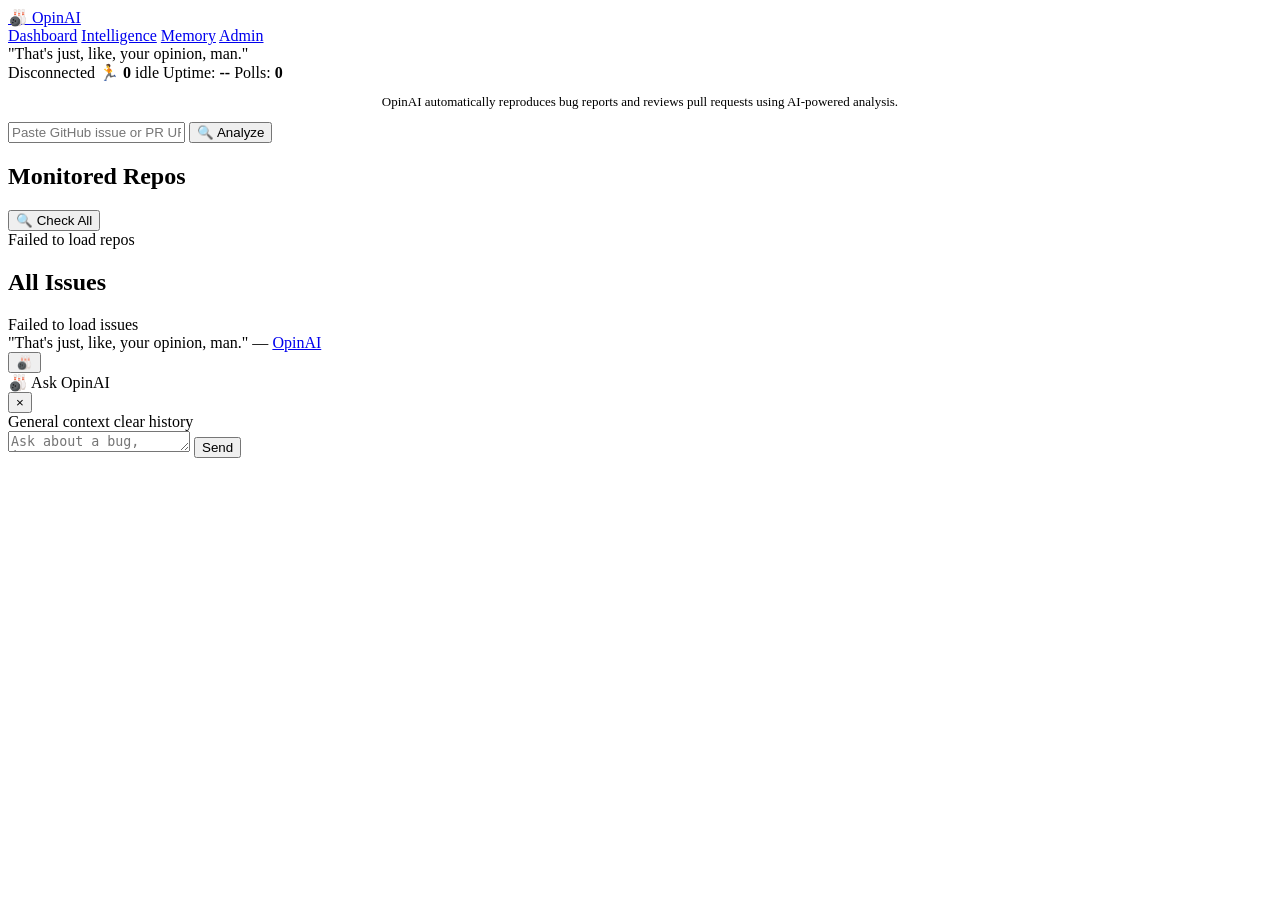
==== controller-go/internal/dashboard/static/index.html @ 2e47adea "feat: self-aware help chat — Ask OpinAI about itself - Floating chat button opens 'Ask OpinAI' mode " ====
<!DOCTYPE html>
<html lang="en">
<head>
  <meta charset="utf-8">
  <meta name="viewport" content="width=device-width, initial-scale=1">
  <title>OpinAI Dashboard</title>
  <link rel="stylesheet" href="/style.css">
</head>
<body>

<nav class="opinai-nav">
  <a href="/" class="nav-logo">&#x1F3B3; OpinAI</a>
  <div class="nav-links">
    <a href="/" class="nav-link active">Dashboard</a>
    <a href="/intelligence" class="nav-link">Intelligence</a>
    <a href="/memory" class="nav-link">Memory</a>
    <a href="/admin" class="nav-link">Admin</a>
  </div>
</nav>

<div class="refresh-bar" id="refreshBar"></div>

<!-- Toast notifications -->
<div id="toastContainer" class="toast-container"></div>

<header class="header">
  <div class="header-left">
    <div class="header-tagline">"That's just, like, your opinion, man."</div>
  </div>
  <div class="header-right">
    <span>
      <span class="status-dot green" id="statusDot"></span>
      <span id="clusterName">Connecting...</span>
    </span>
    <span id="runningIndicator" class="running-idle" onclick="filterRunning()">
      &#x1F3C3; <strong id="runningCount">0</strong> <span id="runningLabel">idle</span>
    </span>
    <span>Uptime: <strong id="uptime">--</strong></span>
    <span>Polls: <strong id="pollCount">0</strong></span>
  </div>
</header>

<main class="main">

  <!-- Hero -->
  <section class="section" style="text-align:center;padding:12px 0 4px;">
    <p style="color:var(--text-dim);font-size:13px;margin:0;">
      OpinAI automatically reproduces bug reports and reviews pull requests using AI-powered analysis.
    </p>
    <div id="heroStats" style="display:flex;justify-content:center;gap:24px;margin-top:8px;font-size:12px;color:var(--text-dim);"></div>
  </section>

  <!-- Reproduce input -->
  <section class="section">
    <div class="reproduce-bar">
      <input type="text" id="reproduceInput" class="reproduce-input"
             placeholder="Paste GitHub issue or PR URL...">
      <button class="btn btn-primary" onclick="reproduceFromUrl()">&#x1F50D; Analyze</button>
    </div>
  </section>

  <!-- Monitored Repos -->
  <section class="section">
    <div class="section-header">
      <h2 class="section-title">Monitored Repos</h2>
      <button class="btn btn-primary" onclick="checkNow()">&#x1F50D; Check All</button>
    </div>
    <div class="cards" id="repoCards">
      <div class="empty">Loading repos...</div>
    </div>
  </section>

  <!-- All Issues (unified jobs + runs) -->
  <section class="section">
    <div class="section-header">
      <h2 class="section-title">All Issues</h2>
      <div class="filter-bar" id="repoFilter"></div>
    </div>
    <div id="issuesContainer">
      <div class="empty">Loading...</div>
    </div>
  </section>

  <!-- PR Reviews -->
  <section class="section" id="prReviewsSection" style="display:none">
    <div class="section-header">
      <h2 class="section-title">PR Reviews</h2>
    </div>
    <div id="prReviewsContainer">
      <div class="empty">Loading...</div>
    </div>
  </section>

</main>

<footer class="footer">
  "That's just, like, your opinion, man." &mdash;
  <a href="https://github.com/yossiovadia/opinai">OpinAI</a>
</footer>

<!-- Post preview modal -->
<div class="modal-overlay" id="postModal" style="display:none" onclick="if(event.target===this)closePostModal()">
  <div class="modal-card">
    <div class="modal-header">
      <h3>Review comment before posting to GitHub</h3>
      <button class="chat-close" onclick="closePostModal()">&times;</button>
    </div>
    <div class="modal-meta" id="postModalMeta"></div>
    <div class="modal-body expand-content" id="postModalBody"></div>
    <div class="modal-footer">
      <button class="btn" onclick="closePostModal()">Cancel</button>
      <button class="btn btn-post-confirm" id="postModalConfirm" onclick="confirmPost()">&#x2705; Post to GitHub</button>
    </div>
  </div>
</div>

<!-- PR Review post preview modal -->
<div class="modal-overlay" id="prPostModal" style="display:none" onclick="if(event.target===this)closePRPostModal()">
  <div class="modal-card">
    <div class="modal-header">
      <h3>Review comment before posting to GitHub</h3>
      <button class="chat-close" onclick="closePRPostModal()">&times;</button>
    </div>
    <div class="modal-meta" id="prPostModalMeta"></div>
    <div class="modal-body expand-content" id="prPostModalBody"></div>
    <div class="modal-footer">
      <button class="btn" onclick="closePRPostModal()">Cancel</button>
      <button class="btn btn-post-confirm" id="prPostModalConfirm" onclick="confirmPRPost()">&#x2705; Post to GitHub</button>
    </div>
  </div>
</div>

<!-- Chat toggle button -->
<button class="chat-toggle" id="chatToggle" onclick="toggleChat()" title="Ask OpinAI">&#x1F3B3;</button>

<!-- Chat panel -->
<div class="chat-panel" id="chatPanel">
  <div class="chat-resize-handle" id="chatResizeHandle"></div>
  <div class="chat-panel-header">
    <div class="chat-header-top">
      <div class="chat-panel-title">&#x1F3B3; Ask OpinAI</div>
      <div style="display:flex;gap:4px;align-items:center">
        <button id="chatAboutBtn" onclick="setAboutMode()" title="Ask about OpinAI" style="display:none;background:none;border:1px solid var(--border);border-radius:4px;cursor:pointer;font-size:14px;padding:2px 6px;color:var(--text-dim)">&#x2139;&#xFE0F;</button>
        <button class="chat-close-btn" onclick="toggleChat()">&times;</button>
      </div>
    </div>
    <div class="chat-header-sub">
      <span class="chat-context-label" id="chatContextLabel">General context</span>
      <a class="chat-clear-link" id="chatBackLink" onclick="restorePreviousContext()" style="display:none;cursor:pointer">&larr; Back to issue</a>
      <a class="chat-clear-link" onclick="clearChatHistoryDB()">clear history</a>
    </div>
  </div>
  <div class="chat-messages" id="chatMessages"></div>
  <div class="chat-suggestions" id="chatSuggestions"></div>
  <div class="chat-input-area">
    <textarea class="chat-input" id="chatInput" placeholder="Ask about a bug, issue, or reproduction..." rows="1"></textarea>
    <button class="chat-send" id="chatSend" onclick="sendChat()">Send</button>
  </div>
</div>

<script>
const API = '';
const REFRESH_INTERVAL = 30000;
let activeRepoFilter = null;
let allRuns = [];
var pendingReRuns = {}; // key: "repo#issue" → {timestamp, repo, issue}
var _autoExpandAfterRender = new Set(); // rowIds to auto-expand after next render

async function fetchJSON(url) {
  const resp = await fetch(API + url);
  if (!resp.ok) throw new Error(resp.statusText);
  return resp.json();
}

function timeAgo(ts) {
  if (!ts) return 'never';
  const diff = (Date.now() - new Date(ts).getTime()) / 1000;
  if (diff < 60) return Math.floor(diff) + 's ago';
  if (diff < 3600) return Math.floor(diff / 60) + 'm ago';
  if (diff < 86400) return Math.floor(diff / 3600) + 'h ago';
  return Math.floor(diff / 86400) + 'd ago';
}

function escapeHtml(s) {
  if (!s) return '';
  const d = document.createElement('div');
  d.textContent = s;
  return d.innerHTML;
}

function verdictBadge(verdict) {
  if (!verdict) return '<span class="verdict verdict-error">--</span>';
  switch (verdict.toUpperCase()) {
    case 'BUG_CONFIRMED': return '<span class="verdict verdict-bug">&#x1F534; Bug Confirmed</span>';
    case 'BUG_REGRESSION': return '<span class="verdict verdict-regression">&#x1F6A8; Regression</span>';
    case 'BUG_FIXED': return '<span class="verdict verdict-ok">&#x2705; Bug Fixed</span>';
    case 'NOT_A_BUG': return '<span class="verdict verdict-ok">&#x2705; Not a Bug</span>';
    case 'NOT_REPRODUCIBLE': return '<span class="verdict verdict-warn">&#x26A0;&#xFE0F; Not Reproducible</span>';
    case 'FEATURE_REQUEST': return '<span class="verdict verdict-feature">&#x2728; Feature Request</span>';
    case 'ERROR': return '<span class="verdict verdict-error">&#x26D4; Error</span>';
    default: return '<span class="verdict verdict-error">' + escapeHtml(verdict) + '</span>';
  }
}

function jobStatusBadge(status) {
  switch (status) {
    case 'Completed': return '<span class="verdict verdict-ok">Completed</span>';
    case 'Failed': return '<span class="verdict verdict-bug">Failed</span>';
    default: return '<span class="verdict verdict-running">Running</span>';
  }
}

function categoryBadge(cat) {
  if (!cat) return '<span class="verdict verdict-error">--</span>';
  switch (cat.toUpperCase()) {
    case 'BUG': return '<span class="verdict verdict-bug">&#x1F41B; BUG</span>';
    case 'FEATURE': return '<span class="verdict verdict-feature">&#x2728; FEATURE</span>';
    case 'QUESTION': return '<span class="verdict verdict-warn">&#x2753; QUESTION</span>';
    case 'DOCS': return '<span class="verdict verdict-warn">&#x1F4D6; DOCS</span>';
    default: return '<span class="verdict verdict-error">' + escapeHtml(cat) + '</span>';
  }
}

function confidenceBadge(level) {
  if (!level) return '<span class="verdict verdict-error">--</span>';
  switch (level.toUpperCase()) {
    case 'HIGH': return '<span class="verdict verdict-ok">HIGH</span>';
    case 'MEDIUM': return '<span class="verdict verdict-warn">MEDIUM</span>';
    case 'LOW': return '<span class="verdict verdict-bug">LOW</span>';
    default: return '<span class="verdict verdict-error">' + escapeHtml(level) + '</span>';
  }
}

// --- Toast notifications ---
function showToast(message, type) {
  type = type || 'info';
  const container = document.getElementById('toastContainer');
  const toast = document.createElement('div');
  toast.className = 'toast toast-' + type;
  toast.textContent = message;
  container.appendChild(toast);
  // Trigger animation
  requestAnimationFrame(function() { toast.classList.add('toast-visible'); });
  setTimeout(function() {
    toast.classList.remove('toast-visible');
    toast.classList.add('toast-hiding');
    setTimeout(function() { toast.remove(); }, 300);
  }, 4000);
}

// Refresh bar animation
function animateRefresh() {
  const bar = document.getElementById('refreshBar');
  bar.style.width = '100%';
  setTimeout(function() { bar.style.width = '0'; }, 400);
}

// --- Status ---
async function loadStatus() {
  try {
    const data = await fetchJSON('/api/status');
    document.getElementById('uptime').textContent = data.uptime_human;
    document.getElementById('pollCount').textContent = data.poll_count;
    document.getElementById('statusDot').className = 'status-dot green';
    document.getElementById('clusterName').textContent = 'Connected';
    // Update hero stats
    var hs = document.getElementById('heroStats');
    if (hs) {
      var html =
        '<span>&#x1F534; ' + (data.bugs_confirmed || 0) + ' bugs confirmed</span>' +
        '<span>&#x26A0;&#xFE0F; ' + (data.not_reproducible || 0) + ' not reproduced</span>' +
        '<span>&#x1F4E6; ' + (data.repos_count || 0) + ' repos monitored</span>';
      if (data.prs_reviewed) {
        html += '<span style="border-left:1px solid var(--border);padding-left:12px">&#x1F50D; ' + data.prs_reviewed + ' PRs reviewed</span>';
        html += '<span>&#x2705; ' + (data.prs_approved || 0) + ' &#x1F7E0; ' + (data.prs_changes_requested || 0) + ' &#x1F535; ' + (data.prs_commented || 0) + '</span>';
      }
      hs.innerHTML = html;
    }
  } catch(e) {
    document.getElementById('statusDot').className = 'status-dot red';
    document.getElementById('clusterName').textContent = 'Disconnected';
  }
}

// --- Repos ---
async function loadRepos() {
  try {
    const repos = await fetchJSON('/api/repos');
    const container = document.getElementById('repoCards');
    if (!repos.length) {
      container.innerHTML = '<div class="empty">No repos configured</div>';
      return;
    }
    container.innerHTML = repos.map(function(r) {
      var footerAction;
      if (r.is_analyzing) {
        footerAction = '<span class="verdict verdict-running" style="font-size:11px"><span class="spin">&#x1F504;</span> Analyzing...</span>';
      } else if (r.manual_only) {
        footerAction = '<span class="verdict verdict-warn" style="font-size:11px">&#x1F527; Manual</span>';
      } else {
        footerAction = '<button class="btn" onclick="checkNow()">Check Now</button> ' +
          '<button class="btn" onclick="rerunAll(\'' + escapeHtml(r.name) + '\')" title="Re-run all issues" style="font-size:11px">&#x1F504; All</button>';
      }
      return '<div class="card">' +
        '<div class="card-header">' +
          '<a class="card-title" href="https://github.com/' + escapeHtml(r.name) + '" target="_blank">' + escapeHtml(r.name) + '</a>' +
          '<span class="badge badge-repo-filter" onclick="event.preventDefault(); toggleRepoFilter(\'' + escapeHtml(r.name) + '\')">' +
            (activeRepoFilter === r.name ? 'Filtering' : 'Filter runs') +
          '</span>' +
        '</div>' +
        '<div class="card-stats">' +
          '<div><span class="stat-value">' + (r.processed || 0) + '</span> <span class="stat-label">processed</span></div>' +
          (r.manual_only ? '' : '<div><span class="stat-value">' + (r.pending || 0) + '</span> <span class="stat-label">pending</span></div>') +
          '<div><a href="/memory?repo=' + encodeURIComponent(r.name) + '" style="text-decoration:none"><span class="stat-value">' + (r.memory_events || 0) + '</span> <span class="stat-label">memories</span></a></div>' +
          '<div><a href="/intelligence?repo=' + encodeURIComponent(r.name) + '" style="text-decoration:none;color:var(--blue);font-size:12px">&#x1F9E0; intel</a></div>' +
        '</div>' +
        '<div class="card-footer">' +
          '<span>Last check: ' + timeAgo(r.last_check) + '</span>' +
          footerAction +
        '</div>' +
      '</div>';
    }).join('');
  } catch(e) {
    document.getElementById('repoCards').innerHTML = '<div class="empty">Failed to load repos</div>';
  }
}

// --- Unified Issues (jobs + runs) ---
let allRawJobs = [];
let expandedRows = new Set();

var _loadIssuesTimer = null;
function loadIssues() {
  // Debounce: coalesce rapid calls (e.g. multiple WS messages) into one render
  if (_loadIssuesTimer) clearTimeout(_loadIssuesTimer);
  _loadIssuesTimer = setTimeout(_doLoadIssues, 2000);
}
function loadIssuesImmediate() {
  // Skip debounce for user-initiated actions
  if (_loadIssuesTimer) clearTimeout(_loadIssuesTimer);
  _doLoadIssues();
}
async function _doLoadIssues() {
  _loadIssuesTimer = null;
  try {
    var results = await Promise.all([fetchJSON('/api/jobs'), fetchJSON('/api/runs')]);
    allRawJobs = results[0];
    allRuns = results[1];
    renderIssues();
    renderRepoFilter();
  } catch(e) {
    document.getElementById('issuesContainer').innerHTML = '<div class="table-wrap"><div class="empty">Failed to load issues</div></div>';
  }
}

function mergeIssues() {
  // Build a map keyed by "repo#issue" — one entry per unique issue
  var map = {};

  // Add runs first (completed results — richest data)
  allRuns.forEach(function(r) {
    var key = (r.repo || '') + '#' + (r.issue || '');
    map[key] = {
      repo: r.repo, issue: r.issue, title: r.title || '',
      category: r.category, verdict: r.verdict, confidence: r.confidence,
      status: 'Done', duration: r.duration, timestamp: r.timestamp,
      posted: r.posted, report: r.report, runId: r.id,
      repro_details: r.repro_details, suggested_questions: r.suggested_questions,
      logs: ''
    };
  });

  // Merge jobs — running overrides, otherwise enrich existing or add new
  allRawJobs.forEach(function(j) {
    var key = (j.repo || '') + '#' + (j.issue || '');
    var jobStatus = j.status === 'Failed' ? 'Failed'
                  : j.status === 'Completed' ? 'Done'
                  : 'Running';

    if (map[key]) {
      // Entry exists from a run — only override if job is still running
      if (jobStatus === 'Running') {
        map[key].status = 'Running';
        map[key].logs = j.logs || '';
        if (j.duration) map[key].duration = j.duration;
      }
      // For Done/Failed jobs where a run already exists, keep the run data
    } else {
      // No run for this issue yet — create entry from job
      map[key] = {
        repo: j.repo || '', issue: j.issue || '', title: '',
        category: '', verdict: '', confidence: '',
        status: jobStatus, duration: j.duration || '', timestamp: j.created || '',
        posted: false, report: '', runId: null,
        logs: j.logs || ''
      };
    }
  });

  // Apply pending re-run overrides
  for (var pk in pendingReRuns) {
    var pr = pendingReRuns[pk];
    // Auto-expire stale pending entries (>10 min)
    if (Date.now() - pr.timestamp > 600000) { delete pendingReRuns[pk]; continue; }
    if (map[pk]) {
      // Check if a NEW run arrived (timestamp after the re-run was triggered)
      var entry = map[pk];
      var runTs = entry.timestamp ? new Date(entry.timestamp).getTime() : 0;
      if (runTs > pr.timestamp) {
        // New result arrived — clear pending
        delete pendingReRuns[pk];
      } else {
        // Still waiting — override display
        entry.status = 'Re-running';
        entry.verdict = '';
        entry.confidence = '';
      }
    } else {
      // No existing row — inject a placeholder so the user sees immediate feedback
      map[pk] = {
        repo: pr.repo || '', issue: pr.issue || '', title: '',
        category: '', verdict: '', confidence: '',
        status: 'Re-running', duration: '', timestamp: new Date(pr.timestamp).toISOString(),
        posted: false, report: '', runId: null, logs: ''
      };
    }
  }

  // Convert to array, sorted by timestamp (newest first)
  var items = Object.values(map);
  items.sort(function(a, b) {
    var ta = a.timestamp ? new Date(a.timestamp).getTime() : 0;
    var tb = b.timestamp ? new Date(b.timestamp).getTime() : 0;
    return tb - ta;
  });
  return items;
}

function statusBadge(status) {
  switch (status) {
    case 'Re-running': return '<span class="verdict verdict-running"><span class="spin">&#x1F504;</span> Re-running...</span>';
    case 'Running': return '<span class="verdict verdict-running"><span class="spin">&#x1F504;</span> Running</span>';
    case 'Done': return '<span class="verdict verdict-ok">&#x2705; Done</span>';
    case 'Failed': return '<span class="verdict verdict-bug">&#x274C; Failed</span>';
    case 'Pending': return '<span class="verdict verdict-warn">&#x23F3; Pending</span>';
    default: return '<span class="verdict verdict-error">' + escapeHtml(status) + '</span>';
  }
}

function renderRepoFilter() {
  var repos = {};
  mergeIssues().forEach(function(r) { if (r.repo) repos[r.repo] = true; });
  var names = Object.keys(repos);
  var container = document.getElementById('repoFilter');
  if (names.length <= 1) { container.innerHTML = ''; return; }
  var html = '<button class="btn filter-btn' + (!activeRepoFilter ? ' filter-active' : '') + '" onclick="toggleRepoFilter(null)">All</button>';
  names.forEach(function(name) {
    html += '<button class="btn filter-btn' + (activeRepoFilter === name ? ' filter-active' : '') + '" onclick="toggleRepoFilter(\'' + escapeHtml(name) + '\')">' + escapeHtml(name) + '</button>';
  });
  container.innerHTML = html;
}

function toggleRepoFilter(repo) {
  activeRepoFilter = (activeRepoFilter === repo) ? null : repo;
  renderIssues();
  renderRepoFilter();
  loadRepos();
}

function renderIssues() {
  // Save expanded state before re-render
  document.querySelectorAll('.expand-row').forEach(function(row) {
    if (row.style.display !== 'none') expandedRows.add(row.id);
  });

  // Close active log streams — DOM elements are about to be replaced
  for (var sid in _logStreams) {
    _logStreams[sid].close();
  }
  _logStreams = {};

  var items = mergeIssues();
  if (activeRepoFilter) items = items.filter(function(r) { return r.repo === activeRepoFilter; });
  var container = document.getElementById('issuesContainer');

  if (!items.length) {
    container.innerHTML = '<div class="table-wrap"><div class="empty">' + (activeRepoFilter ? 'No issues for ' + escapeHtml(activeRepoFilter) : 'No issues yet') + '</div></div>';
    return;
  }

  var html = '<div class="table-wrap"><table>' +
    '<thead><tr><th>#</th><th>Repo</th><th>Title</th><th>Category</th><th>Status</th><th>Verdict</th><th class="col-confidence">Confidence</th><th>Last Run</th><th></th></tr></thead>' +
    '<tbody>';

  items.forEach(function(r, i) {
    var rowId = 'issue-' + (r.repo || '').replace(/[^a-zA-Z0-9]/g, '-') + '-' + r.issue;
    var issueUrl = r.repo ? ('https://github.com/' + r.repo + '/issues/' + r.issue) : '#';
    var expandContent = r.report || r.logs || '(no details)';

    // Actions
    var actions = '';
    if (r.status === 'Running') {
      // nothing extra
    } else if (r.status === 'Done' && r.verdict !== 'FEATURE_REQUEST') {
      if (r.posted) {
        actions += '<button class="btn" disabled style="color:var(--green);border-color:var(--green)">&#x2705; Posted</button> ';
      } else if (r.runId) {
        actions += '<button class="btn" id="post-btn-' + r.runId + '" onclick="event.stopPropagation(); showPostPreview(' + r.runId + ', \'' + escapeHtml(r.repo) + '\', \'' + r.issue + '\')" title="Post to GitHub">&#x1F4DD; Post</button> ';
      }
    }
    if (r.repo && r.issue && r.status !== 'Running') {
      actions += '<button class="btn" onclick="event.stopPropagation(); setChatContext(\'' + escapeHtml(r.repo) + '\', ' + r.issue + ', \'' + escapeHtml(r.title || '').replace(/'/g, "\\'") + '\')" title="Ask OpinAI">&#x1F3B3;</button> ';
      if (r.runId) actions += '<button class="btn" onclick="event.stopPropagation(); shareReport(' + r.runId + ')" title="Share report">&#x1F4CB;</button> ';
    }
    var isPending = pendingReRuns[(r.repo || '') + '#' + (r.issue || '')];
    var isActive = (r.status === 'Running' || r.status === 'Re-running' || isPending);
    if ((r.status === 'Done' || r.status === 'Failed') && !isPending) {
      actions += '<button class="btn" onclick="event.stopPropagation(); rerun(\'' + escapeHtml(r.repo) + '\', ' + r.issue + ', this)" title="Re-run">&#x1F504;</button>';
    } else if (isActive) {
      actions += '<button class="btn" disabled><span class="spin">&#x1F504;</span></button>';
    }
    if (!isActive && r.repo && r.issue) {
      actions += ' <button class="btn" onclick="event.stopPropagation(); deleteIssue(\'' + escapeHtml(r.repo) + '\', ' + r.issue + ')" title="Delete" style="color:var(--text-dim)">&#x1F5D1;&#xFE0F;</button>';
    }

    // Build expanded content: live logs for active rows, report for completed
    var expandInner;
    if (isActive) {
      expandInner = '<div class="live-logs" id="logs-' + rowId + '"><span style="color:var(--text-dim)">&#x23F3; Starting reproduction...</span></div>';
    } else {
      expandInner = renderSummary(r) + renderReproDetails(r) + renderMarkdown(expandContent);
    }

    html += '<tr class="expandable" onclick="toggleExpand(\'' + rowId + '\')">' +
      '<td><a href="' + issueUrl + '" target="_blank" onclick="event.stopPropagation()">#' + escapeHtml(r.issue + '') + '</a></td>' +
      '<td><span class="badge badge-repo" onclick="event.stopPropagation(); toggleRepoFilter(\'' + escapeHtml(r.repo) + '\')">' + escapeHtml(r.repo) + '</span></td>' +
      '<td class="td-title">' + escapeHtml(r.title || '') + '</td>' +
      '<td>' + categoryBadge(r.category) + '</td>' +
      '<td>' + statusBadge(r.status) + '</td>' +
      '<td>' + (r.verdict ? verdictBadge(r.verdict) : '--') + '</td>' +
      '<td class="col-confidence">' + (r.confidence ? confidenceBadge(r.confidence) : '--') + '</td>' +
      '<td style="font-size:11px;color:var(--text-dim)">' + timeAgo(r.timestamp) + '</td>' +
      '<td>' + actions + '</td>' +
    '</tr>' +
    '<tr class="expand-row" id="' + rowId + '" style="display:none">' +
      '<td colspan="9"><div class="expand-content" id="expand-' + rowId + '">' +
        expandInner +
      '</div></td>' +
    '</tr>';
  });

  html += '</tbody></table></div>';
  container.innerHTML = html;

  // Restore expanded state
  expandedRows.forEach(function(id) {
    var row = document.getElementById(id);
    if (row) row.style.display = '';
  });

  // Auto-expand rows queued for expansion (from reproduce/rerun triggers)
  _autoExpandAfterRender.forEach(function(id) {
    var row = document.getElementById(id);
    if (row && row.style.display === 'none') {
      row.style.display = '';
      expandedRows.add(id);
    }
  });
  _autoExpandAfterRender.clear();

  // Start log streams for any expanded active rows
  expandedRows.forEach(function(id) {
    var logsEl = document.getElementById('logs-' + id);
    if (logsEl && !_logStreams[id]) {
      startLogStream(id, logsEl);
    }
  });

  // Keep running indicator in sync
  updateRunningCount();
}

var _logStreams = {}; // track active log SSE connections by rowId

function toggleExpand(id) {
  var el = document.getElementById(id);
  if (!el) return;
  if (el.style.display === 'none') {
    el.style.display = '';
    expandedRows.add(id);
    // Start live log stream if this row is re-running
    var logsEl = document.getElementById('logs-' + id);
    if (logsEl && !_logStreams[id]) {
      startLogStream(id, logsEl);
    }
  } else {
    el.style.display = 'none';
    expandedRows.delete(id);
    // Stop stream when collapsed
    if (_logStreams[id]) {
      _logStreams[id].close();
      delete _logStreams[id];
    }
  }
}

function startLogStream(rowId, logsEl) {
  // Extract repo+issue from rowId: "issue-owner-repo-42"
  var parts = rowId.replace('issue-', '').split('-');
  var issue = parts.pop();
  var repo = parts.join('-');
  // Reconstruct owner/repo from dashed form — check all sources
  var realRepo = '';
  // Check pendingReRuns first (has the original repo name)
  for (var pk in pendingReRuns) {
    var pr = pendingReRuns[pk];
    if (pr.issue == issue) { realRepo = pr.repo; break; }
  }
  // Check allRawJobs
  if (!realRepo) {
    for (var i = 0; i < allRawJobs.length; i++) {
      if (allRawJobs[i].issue == issue) { realRepo = allRawJobs[i].repo; break; }
    }
  }
  // Check allRuns
  if (!realRepo) {
    for (var i = 0; i < allRuns.length; i++) {
      if (allRuns[i].issue == issue) { realRepo = allRuns[i].repo; break; }
    }
  }
  if (!realRepo) {
    console.warn('[SSE] startLogStream: could not resolve repo for rowId=' + rowId);
    return;
  }

  var sseUrl = API + '/api/job-logs?repo=' + encodeURIComponent(realRepo) + '&issue=' + issue;
  console.log('[SSE] connecting:', sseUrl, 'rowId=' + rowId);
  var source = new EventSource(sseUrl);
  _logStreams[rowId] = source;
  var _retryCount = 0;

  source.addEventListener('log', function(e) {
    var d = JSON.parse(e.data);
    logsEl.textContent += d.line + '\n';
    logsEl.scrollTop = logsEl.scrollHeight;
  });
  source.addEventListener('progress', function(e) {
    var d = JSON.parse(e.data);
    logsEl.textContent += '[' + d.message + ']\n';
    logsEl.scrollTop = logsEl.scrollHeight;
  });
  source.addEventListener('done', function(e) {
    console.log('[SSE] done:', rowId);
    source.close();
    delete _logStreams[rowId];
    logsEl.textContent += '\n[Stream ended — refreshing results...]\n';
    setTimeout(loadIssues, 2000);
  });
  source.onopen = function() {
    console.log('[SSE] connected:', rowId);
    _retryCount = 0;
  };
  source.onerror = function(e) {
    console.warn('[SSE] error on', rowId, 'readyState=' + source.readyState);
    // readyState 0 = CONNECTING (browser will auto-retry), 2 = CLOSED
    if (source.readyState === EventSource.CLOSED) {
      delete _logStreams[rowId];
      _retryCount++;
      if (_retryCount < 10) {
        // Server may have closed due to no pod yet — retry after delay
        console.log('[SSE] retrying in 3s (attempt ' + _retryCount + ')');
        setTimeout(function() {
          // Only retry if the DOM element still exists (row not collapsed/gone)
          var el = document.getElementById('logs-' + rowId);
          if (el && !_logStreams[rowId]) {
            startLogStream(rowId, el);
          }
        }, 3000);
      } else {
        console.warn('[SSE] giving up after 10 retries:', rowId);
        logsEl.textContent += '\n[Log stream unavailable — will show results when complete]\n';
      }
    }
    // If CONNECTING, browser auto-retries — do nothing
  };
}

// --- Actions ---
async function checkNow() {
  showToast('Checking for new issues...', 'info');
  animateRefresh();
  var source = new EventSource(API + '/api/check-now-stream');
  source.addEventListener('progress', function(e) {
    var d = JSON.parse(e.data);
    showToast(d.message, 'info');
  });
  source.addEventListener('done', function(e) {
    var d = JSON.parse(e.data);
    showToast(d.message, d.total > 0 ? 'success' : 'info');
    source.close();
    refreshAll();
  });
  source.addEventListener('error', function() {
    source.close();
    showToast('Check failed', 'error');
  });
}

var _pendingPostRunId = null;

function showPostPreview(runId, repo, issue) {
  // Find the report for this run from allRuns
  var report = '';
  for (var i = 0; i < allRuns.length; i++) {
    if (allRuns[i].id === runId) { report = allRuns[i].report || '(no report)'; break; }
  }
  _pendingPostRunId = runId;
  document.getElementById('postModalMeta').innerHTML =
    '<strong>' + escapeHtml(repo) + '#' + escapeHtml(issue) + '</strong>';
  document.getElementById('postModalBody').innerHTML = renderMarkdown(report);
  document.getElementById('postModalConfirm').disabled = false;
  document.getElementById('postModalConfirm').innerHTML = '&#x2705; Post to GitHub';
  document.getElementById('postModal').style.display = '';
}

function closePostModal() {
  document.getElementById('postModal').style.display = 'none';
  _pendingPostRunId = null;
}

async function confirmPost() {
  var runId = _pendingPostRunId;
  if (!runId) return;
  var confirmBtn = document.getElementById('postModalConfirm');
  confirmBtn.disabled = true;
  confirmBtn.innerHTML = '&#x23F3; Posting...';
  try {
    var resp = await fetch(API + '/api/runs/' + runId + '/post-comment', { method: 'POST' });
    var data = await resp.json();
    if (data.status === 'posted') {
      showToast('Comment posted to ' + data.repo + '#' + data.issue, 'success');
      closePostModal();
      var btn = document.getElementById('post-btn-' + runId);
      if (btn) { btn.innerHTML = '&#x2705; Posted'; btn.disabled = true; btn.style.color = 'var(--green)'; btn.style.borderColor = 'var(--green)'; }
      setTimeout(refreshAll, 1000);
    } else {
      showToast('Failed: ' + (data.message || 'unknown error'), 'error');
      confirmBtn.disabled = false;
      confirmBtn.innerHTML = '&#x2705; Post to GitHub';
    }
  } catch(e) {
    showToast('Failed to post comment', 'error');
    confirmBtn.disabled = false;
    confirmBtn.innerHTML = '&#x2705; Post to GitHub';
  }
}

async function rerun(repo, issue, btn) {
  if (btn) { btn.disabled = true; btn.innerHTML = '<span class="spin">&#x1F504;</span>'; }
  var key = repo + '#' + issue;
  try {
    showToast('Re-running ' + repo + '#' + issue + '...', 'info');
    var resp = await fetch(API + '/api/rerun/' + repo + '/' + issue, { method: 'POST' });
    var data = await resp.json();
    if (!resp.ok) {
      console.error('Rerun failed:', resp.status, data);
      showToast('Re-run failed: ' + (data.message || resp.status), 'error');
      if (btn) { btn.disabled = false; btn.innerHTML = '&#x1F504;'; }
      return;
    }
    // Mark as pending — spinner persists until new result arrives
    pendingReRuns[key] = { timestamp: Date.now(), repo: repo, issue: issue };
    // Queue auto-expand so the user sees live logs immediately
    var rowId = 'issue-' + repo.replace(/[^a-zA-Z0-9]/g, '-') + '-' + issue;
    _autoExpandAfterRender.add(rowId);
    renderIssues();
  } catch(e) {
    console.error('Rerun error:', e);
    showToast('Failed to trigger re-run', 'error');
    delete pendingReRuns[key];
    if (btn) { btn.disabled = false; btn.innerHTML = '&#x1F504;'; }
  }
}

async function deleteIssue(repo, issue) {
  if (!confirm('Delete issue #' + issue + ' results? This removes all runs and allows re-testing.')) return;
  try {
    var resp = await fetch(API + '/api/runs/' + repo + '/' + issue, { method: 'DELETE' });
    if (!resp.ok) {
      var data = await resp.json();
      showToast('Delete failed: ' + (data.message || resp.status), 'error');
      return;
    }
    showToast('Deleted results for ' + repo + '#' + issue, 'info');
    // Remove from local state immediately
    allRuns = allRuns.filter(function(r) { return !(r.repo === repo && r.issue == issue); });
    delete pendingReRuns[repo + '#' + issue];
    renderIssues();
    loadStatus();
  } catch(e) {
    showToast('Failed to delete', 'error');
  }
}

// verifyFix merged into rerun — runner auto-detects closed issues

function shareReport(runId) {
  var url = location.origin + '/api/report/' + runId + '?format=html';
  navigator.clipboard.writeText(url).then(function() {
    showToast('Report URL copied to clipboard', 'success');
  }).catch(function() {
    window.open(url, '_blank');
  });
}

async function rerunAll(repo) {
  if (!confirm('Re-run ALL issues for ' + repo + '? This may take a while.')) return;
  showToast('Re-running all issues for ' + repo + '...', 'info');
  try {
    var resp = await fetch(API + '/api/rerun-all/' + repo, { method: 'POST' });
    var data = await resp.json();
    showToast('Triggered ' + (data.triggered || 0) + ' re-runs for ' + repo, 'success');
    setTimeout(refreshAll, 3000);
  } catch(e) {
    showToast('Failed to re-run all', 'error');
  }
}

function parseGitHubUrl(url) {
  // Match PR: https://github.com/owner/repo/pull/42
  var prMatch = url.match(/github\.com\/([^/]+\/[^/]+)\/pull\/(\d+)/);
  if (prMatch) return { repo: prMatch[1], number: parseInt(prMatch[2]), type: 'pr' };
  // Match issue: https://github.com/owner/repo/issues/42
  var issueMatch = url.match(/github\.com\/([^/]+\/[^/]+)\/issues\/(\d+)/);
  if (issueMatch) return { repo: issueMatch[1], number: parseInt(issueMatch[2]), type: 'issue' };
  return null;
}

async function reproduceFromUrl() {
  var input = document.getElementById('reproduceInput');
  var url = input.value.trim();
  if (!url) { showToast('Paste a GitHub issue or PR URL first', 'error'); return; }
  var parsed = parseGitHubUrl(url);
  if (!parsed) { showToast('Invalid URL — expected a GitHub issue or PR link', 'error'); return; }
  // Check if repo is monitored
  try {
    var repos = await fetchJSON('/api/repos');
    var monitored = repos.map(function(r) { return r.name; });
    if (monitored.indexOf(parsed.repo) === -1) {
      showToast('This repo is not monitored by OpinAI. Add it first.', 'error');
      return;
    }
  } catch(e) { /* proceed anyway, server will validate */ }
  input.value = '';

  if (parsed.type === 'pr') {
    // Trigger PR review
    showToast('Queuing PR review: ' + parsed.repo + '#' + parsed.number + '...', 'info');
    try {
      var resp = await fetch(API + '/api/review-pr', {
        method: 'POST',
        headers: {'Content-Type': 'application/json'},
        body: JSON.stringify({ repo: parsed.repo, pr_number: parsed.number })
      });
      var data = await resp.json();
      if (!resp.ok) {
        showToast('Failed: ' + (data.message || resp.status), 'error');
        return;
      }
      showToast('PR review queued: ' + parsed.repo + '#' + parsed.number, 'success');
      setTimeout(loadPRReviews, 3000);
    } catch(e) {
      showToast('Failed to queue PR review: ' + (e.message || e), 'error');
    }
  } else {
    // Trigger issue reproduction
    var rKey = parsed.repo + '#' + parsed.number;
    pendingReRuns[rKey] = { timestamp: Date.now(), repo: parsed.repo, issue: parsed.number };
    var rRowId = 'issue-' + parsed.repo.replace(/[^a-zA-Z0-9]/g, '-') + '-' + parsed.number;
    _autoExpandAfterRender.add(rRowId);
    renderIssues();
    try {
      await fetchJSON('/api/reproduce', {
        method: 'POST',
        headers: {'Content-Type': 'application/json'},
        body: JSON.stringify({ repo: parsed.repo, issue_number: parsed.number })
      });
      showToast('Queued: ' + parsed.repo + '#' + parsed.number, 'info');
    } catch(e) {
      showToast('Failed to queue: ' + (e.message || e), 'error');
      delete pendingReRuns[rKey];
    }
    loadIssuesImmediate();
  }
}

// Enter key on reproduce input
document.getElementById('reproduceInput').addEventListener('keydown', function(e) {
  if (e.key === 'Enter') reproduceFromUrl();
});

async function refreshAll() {
  animateRefresh();
  await Promise.all([loadStatus(), loadRepos(), _doLoadIssues(), loadPRReviews()]);
  updateRunningCount();
}

function updateRunningCount() {
  var items = mergeIssues();
  var count = 0;
  items.forEach(function(r) {
    if (r.status === 'Running' || r.status === 'Re-running') count++;
  });
  var el = document.getElementById('runningIndicator');
  document.getElementById('runningCount').textContent = count;
  if (count > 0) {
    el.className = 'running-active';
    document.getElementById('runningLabel').textContent = 'running';
  } else {
    el.className = 'running-idle';
    document.getElementById('runningLabel').textContent = 'idle';
  }
}

function filterRunning() {
  var items = mergeIssues();
  var hasRunning = items.some(function(r) { return r.status === 'Running' || r.status === 'Re-running'; });
  if (!hasRunning) return;
  // Clear repo filter to show all, then scroll to issues table
  activeRepoFilter = null;
  renderIssues();
  renderRepoFilter();
  // Scroll to and highlight running rows
  var container = document.getElementById('issuesContainer');
  if (container) container.scrollIntoView({ behavior: 'smooth', block: 'start' });
  // Flash running rows
  document.querySelectorAll('.expandable').forEach(function(tr) {
    var statusCell = tr.querySelector('.verdict-running');
    if (statusCell) {
      tr.classList.add('row-highlight');
      setTimeout(function() { tr.classList.remove('row-highlight'); }, 2000);
    }
  });
}

// =====================================================================
// PR Reviews
// =====================================================================
var allPRReviews = [];
var expandedPRRows = new Set();

function prVerdictBadge(verdict) {
  if (!verdict) return '<span class="verdict verdict-error">--</span>';
  switch (verdict.toUpperCase()) {
    case 'APPROVE': return '<span class="verdict" style="background:rgba(63,185,80,0.15);color:var(--green)">&#x2705; Approve</span>';
    case 'CHANGES_REQUESTED': return '<span class="verdict" style="background:rgba(210,153,34,0.15);color:var(--yellow)">&#x1F7E0; Changes Requested</span>';
    case 'COMMENT': return '<span class="verdict" style="background:rgba(88,166,255,0.15);color:var(--blue)">&#x1F4AC; Comment</span>';
    default: return '<span class="verdict verdict-error">' + escapeHtml(verdict) + '</span>';
  }
}

function prRiskBadge(risk) {
  if (!risk) return '<span class="verdict verdict-error">--</span>';
  switch (risk.toUpperCase()) {
    case 'LOW': return '<span class="verdict" style="background:rgba(63,185,80,0.15);color:var(--green)">LOW</span>';
    case 'MEDIUM': return '<span class="verdict" style="background:rgba(210,153,34,0.15);color:var(--yellow)">MEDIUM</span>';
    case 'HIGH': return '<span class="verdict" style="background:rgba(210,153,34,0.15);color:#e3b341">HIGH</span>';
    case 'CRITICAL': return '<span class="verdict" style="background:rgba(248,81,73,0.15);color:var(--red)">CRITICAL</span>';
    default: return '<span class="verdict verdict-error">' + escapeHtml(risk) + '</span>';
  }
}

async function loadPRReviews() {
  try {
    allPRReviews = await fetchJSON('/api/pr-reviews');
    var section = document.getElementById('prReviewsSection');
    if (allPRReviews && allPRReviews.length > 0) {
      section.style.display = '';
      renderPRReviews();
    } else {
      section.style.display = 'none';
    }
  } catch(e) {
    document.getElementById('prReviewsContainer').innerHTML = '<div class="table-wrap"><div class="empty">Failed to load PR reviews</div></div>';
  }
}

function togglePRExpand(id) {
  var el = document.getElementById(id);
  if (!el) return;
  if (el.style.display === 'none') {
    el.style.display = '';
    expandedPRRows.add(id);
  } else {
    el.style.display = 'none';
    expandedPRRows.delete(id);
  }
}

function renderPRReviews() {
  var container = document.getElementById('prReviewsContainer');
  if (!allPRReviews || !allPRReviews.length) {
    container.innerHTML = '<div class="table-wrap"><div class="empty">No PR reviews yet</div></div>';
    return;
  }

  var html = '<div class="table-wrap"><table>' +
    '<thead><tr><th>PR</th><th>Repo</th><th>Title</th><th>Author</th><th>Verdict</th><th>Risk</th><th>Duration</th><th>Reviewed</th><th></th></tr></thead>' +
    '<tbody>';

  allPRReviews.forEach(function(pr) {
    var rowId = 'pr-review-' + pr.id;
    var prUrl = pr.repo ? ('https://github.com/' + pr.repo + '/pull/' + pr.pr_number) : '#';

    var actions = '';
    actions += '<button class="btn" onclick="event.stopPropagation(); reReviewPR(\'' + escapeHtml(pr.repo) + '\', ' + pr.pr_number + ', this)" title="Re-review">&#x1F504; Re-review</button> ';
    actions += '<button class="btn" onclick="event.stopPropagation(); copyPRReview(' + pr.id + ')" title="Copy review">&#x1F4CB; Copy</button> ';
    if (pr.posted) {
      actions += '<button class="btn" disabled style="color:var(--green);border-color:var(--green)">&#x2705; Posted</button> ';
    } else {
      actions += '<button class="btn" id="pr-post-btn-' + pr.id + '" onclick="event.stopPropagation(); showPRPostPreview(' + pr.id + ')" title="Post to GitHub">&#x1F4E4; Post</button> ';
    }
    actions += '<button class="btn" onclick="event.stopPropagation(); setPRChatContext(\'' + escapeHtml(pr.repo) + '\', ' + pr.pr_number + ', \'' + escapeHtml(pr.title || '').replace(/'/g, "\\'") + '\')" title="Ask OpinAI">&#x1F3B3;</button> ';
    actions += '<button class="btn" onclick="event.stopPropagation(); deletePRReview(' + pr.id + ', \'' + escapeHtml(pr.repo) + '\', ' + pr.pr_number + ')" title="Delete" style="color:var(--text-dim)">&#x1F5D1;&#xFE0F;</button>';

    html += '<tr class="expandable" onclick="togglePRExpand(\'' + rowId + '\')">' +
      '<td><a href="' + prUrl + '" target="_blank" onclick="event.stopPropagation()">#' + escapeHtml(pr.pr_number + '') + '</a></td>' +
      '<td><span class="badge badge-repo">' + escapeHtml(pr.repo) + '</span></td>' +
      '<td class="td-title">' + escapeHtml(pr.title || '') + '</td>' +
      '<td>' + escapeHtml(pr.author || '') + '</td>' +
      '<td>' + prVerdictBadge(pr.verdict) + '</td>' +
      '<td>' + prRiskBadge(pr.risk) + '</td>' +
      '<td style="font-size:11px;color:var(--text-dim)">' + escapeHtml(pr.duration || '--') + '</td>' +
      '<td style="font-size:11px;color:var(--text-dim)">' + timeAgo(pr.timestamp) + '</td>' +
      '<td>' + actions + '</td>' +
    '</tr>' +
    '<tr class="expand-row" id="' + rowId + '" style="display:none">' +
      '<td colspan="9"><div class="expand-content">' +
        renderMarkdown(pr.review_text || '(no review text)') +
      '</div></td>' +
    '</tr>';
  });

  html += '</tbody></table></div>';
  container.innerHTML = html;

  // Restore expanded state
  expandedPRRows.forEach(function(id) {
    var row = document.getElementById(id);
    if (row) row.style.display = '';
  });
}

var _pendingPRPostId = null;

function showPRPostPreview(id) {
  var review = null;
  for (var i = 0; i < allPRReviews.length; i++) {
    if (allPRReviews[i].id === id) { review = allPRReviews[i]; break; }
  }
  if (!review) return;
  _pendingPRPostId = id;
  document.getElementById('prPostModalMeta').innerHTML =
    '<strong>' + escapeHtml(review.repo) + '#' + review.pr_number + '</strong>';
  document.getElementById('prPostModalBody').innerHTML = renderMarkdown(review.review_text || '(no review text)');
  document.getElementById('prPostModalConfirm').disabled = false;
  document.getElementById('prPostModalConfirm').innerHTML = '&#x2705; Post to GitHub';
  document.getElementById('prPostModal').style.display = '';
}

function closePRPostModal() {
  document.getElementById('prPostModal').style.display = 'none';
  _pendingPRPostId = null;
}

async function confirmPRPost() {
  var id = _pendingPRPostId;
  if (!id) return;
  var confirmBtn = document.getElementById('prPostModalConfirm');
  confirmBtn.disabled = true;
  confirmBtn.innerHTML = '&#x23F3; Posting...';
  try {
    var resp = await fetch(API + '/api/pr-reviews/' + id + '/post-comment', { method: 'POST' });
    var data = await resp.json();
    if (data.status === 'posted') {
      showToast('PR review posted to ' + data.repo + '#' + data.pr_number, 'success');
      closePRPostModal();
      var btn = document.getElementById('pr-post-btn-' + id);
      if (btn) { btn.innerHTML = '&#x2705; Posted'; btn.disabled = true; btn.style.color = 'var(--green)'; btn.style.borderColor = 'var(--green)'; }
      setTimeout(loadPRReviews, 1000);
    } else {
      showToast('Failed: ' + (data.message || 'unknown error'), 'error');
      confirmBtn.disabled = false;
      confirmBtn.innerHTML = '&#x2705; Post to GitHub';
    }
  } catch(e) {
    showToast('Failed to post PR review', 'error');
    confirmBtn.disabled = false;
    confirmBtn.innerHTML = '&#x2705; Post to GitHub';
  }
}

async function reReviewPR(repo, prNumber, btn) {
  if (btn) { btn.disabled = true; btn.innerHTML = '<span class="spin">&#x1F504;</span>'; }
  showToast('Re-reviewing ' + repo + ' PR #' + prNumber + '...', 'info');
  try {
    var resp = await fetch(API + '/api/review-pr', {
      method: 'POST',
      headers: {'Content-Type': 'application/json'},
      body: JSON.stringify({ repo: repo, pr_number: prNumber })
    });
    var data = await resp.json();
    if (!resp.ok) {
      showToast('Re-review failed: ' + (data.message || resp.status), 'error');
      if (btn) { btn.disabled = false; btn.innerHTML = '&#x1F504; Re-review'; }
      return;
    }
    showToast('PR review queued: ' + repo + '#' + prNumber, 'success');
    setTimeout(loadPRReviews, 3000);
  } catch(e) {
    showToast('Failed to trigger re-review', 'error');
    if (btn) { btn.disabled = false; btn.innerHTML = '&#x1F504; Re-review'; }
  }
}

function copyPRReview(id) {
  var review = null;
  for (var i = 0; i < allPRReviews.length; i++) {
    if (allPRReviews[i].id === id) { review = allPRReviews[i]; break; }
  }
  if (!review || !review.review_text) { showToast('No review text to copy', 'error'); return; }
  navigator.clipboard.writeText(review.review_text).then(function() {
    showToast('Review copied to clipboard', 'success');
  }).catch(function() {
    showToast('Failed to copy', 'error');
  });
}

async function deletePRReview(id, repo, prNumber) {
  if (!confirm('Delete review for ' + repo + ' PR #' + prNumber + '?')) return;
  try {
    var resp = await fetch(API + '/api/pr-reviews/' + id, { method: 'DELETE' });
    if (!resp.ok) {
      var data = await resp.json();
      showToast('Delete failed: ' + (data.message || resp.status), 'error');
      return;
    }
    showToast('Deleted review for ' + repo + ' PR #' + prNumber, 'info');
    allPRReviews = allPRReviews.filter(function(r) { return r.id !== id; });
    renderPRReviews();
    if (allPRReviews.length === 0) {
      document.getElementById('prReviewsSection').style.display = 'none';
    }
    loadStatus();
  } catch(e) {
    showToast('Failed to delete review', 'error');
  }
}

// =====================================================================
// Chat panel
// =====================================================================
var chatOpen = false;
var chatContext = {};  // {repo, issue_number}
var chatHistory = [];  // [{role: 'user'|'ai', content: '...'}]
var chatBusy = false;
var chatAboutMode = false;
var previousChatContext = null;

function toggleChat() {
  chatOpen = !chatOpen;
  document.getElementById('chatPanel').classList.toggle('chat-open', chatOpen);
  if (chatOpen) {
    if (!chatContext.repo && !chatAboutMode) {
      setAboutMode();
      return;
    }
    renderSuggestions();
    document.getElementById('chatInput').focus();
  }
}

async function setAboutMode() {
  if (chatContext.repo) {
    previousChatContext = Object.assign({}, chatContext);
  }
  chatAboutMode = true;
  chatContext = { mode: 'about' };
  document.getElementById('chatContextLabel').textContent = 'Ask about OpinAI';
  document.getElementById('chatAboutBtn').style.display = 'none';
  var backLink = document.getElementById('chatBackLink');
  if (backLink) backLink.style.display = previousChatContext ? '' : 'none';
  document.getElementById('chatInput').placeholder = 'Ask about OpinAI architecture, features, config...';
  chatHistory = [];
  try {
    var msgs = await fetchJSON('/api/chat-history?repo=__opinai__&issue=-999');
    if (msgs && msgs.length) {
      chatHistory = msgs.map(function(m) { return { role: m.role, content: m.content }; });
    }
  } catch(e) { /* ignore */ }
  renderChatMessages();
  renderSuggestions();
  if (!chatOpen) {
    chatOpen = true;
    document.getElementById('chatPanel').classList.add('chat-open');
  }
  document.getElementById('chatInput').focus();
}

function restorePreviousContext() {
  if (!previousChatContext) return;
  chatAboutMode = false;
  document.getElementById('chatBackLink').style.display = 'none';
  if (previousChatContext.pr_number) {
    setPRChatContext(previousChatContext.repo, previousChatContext.pr_number, '');
  } else if (previousChatContext.issue_number) {
    setChatContext(previousChatContext.repo, previousChatContext.issue_number, '');
  }
  previousChatContext = null;
}

async function setChatContext(repo, issue, title) {
  chatAboutMode = false;
  previousChatContext = null;
  chatContext = { repo: repo, issue_number: issue };
  var label = repo + '#' + issue;
  if (title) label += ' — ' + title;
  document.getElementById('chatContextLabel').textContent = 'Discussing: ' + label;
  document.getElementById('chatAboutBtn').style.display = '';
  document.getElementById('chatBackLink').style.display = 'none';
  document.getElementById('chatInput').placeholder = 'Ask about this issue...';
  // Load saved history from DB
  chatHistory = [];
  try {
    var msgs = await fetchJSON('/api/chat-history?repo=' + encodeURIComponent(repo) + '&issue=' + issue);
    if (msgs && msgs.length) {
      chatHistory = msgs.map(function(m) { return { role: m.role, content: m.content }; });
    }
  } catch(e) { /* ignore */ }
  loadDynamicSuggestions(repo, issue);
  renderChatMessages();
  renderSuggestions();
  if (!chatOpen) toggleChat();
}

async function setPRChatContext(repo, prNumber, title) {
  chatAboutMode = false;
  previousChatContext = null;
  chatContext = { repo: repo, pr_number: prNumber };
  var label = repo + ' PR #' + prNumber;
  if (title) label += ' — ' + title;
  document.getElementById('chatContextLabel').textContent = 'Discussing: ' + label;
  document.getElementById('chatAboutBtn').style.display = '';
  document.getElementById('chatBackLink').style.display = 'none';
  document.getElementById('chatInput').placeholder = 'Ask about this PR...';
  chatHistory = [];
  try {
    var msgs = await fetchJSON('/api/chat-history?repo=' + encodeURIComponent(repo) + '&issue=' + (-prNumber));
    if (msgs && msgs.length) {
      chatHistory = msgs.map(function(m) { return { role: m.role, content: m.content }; });
    }
  } catch(e) { /* ignore */ }
  _dynamicSuggestions = null;
  // Load dynamic suggestions from PR review
  for (var i = 0; i < allPRReviews.length; i++) {
    var pr = allPRReviews[i];
    if (pr.repo === repo && pr.pr_number == prNumber && pr.suggested_questions) {
      try {
        var qs = JSON.parse(pr.suggested_questions);
        if (Array.isArray(qs) && qs.length > 0) {
          _dynamicSuggestions = qs;
        }
      } catch(e) {}
      break;
    }
  }
  renderChatMessages();
  renderSuggestions();
  if (!chatOpen) toggleChat();
}

function clearChatContext() {
  chatContext = {};
  chatHistory = [];
  document.getElementById('chatContextLabel').textContent = 'General context';
  renderChatMessages();
  renderSuggestions();
}

async function clearChatHistoryDB() {
  if (chatAboutMode) {
    try {
      await fetch(API + '/api/chat-history/clear', {
        method: 'POST',
        headers: { 'Content-Type': 'application/json' },
        body: JSON.stringify({ repo: '__opinai__', issue: -999 })
      });
    } catch(e) { /* ignore */ }
    chatHistory = [];
    renderChatMessages();
    renderSuggestions();
    showToast('Chat history cleared', 'info');
    return;
  }
  var issueKey = chatContext.issue_number || (chatContext.pr_number ? -chatContext.pr_number : 0);
  if (!chatContext.repo || !issueKey) {
    chatHistory = [];
    renderChatMessages();
    renderSuggestions();
    return;
  }
  try {
    await fetch(API + '/api/chat-history/clear', {
      method: 'POST',
      headers: { 'Content-Type': 'application/json' },
      body: JSON.stringify({ repo: chatContext.repo, issue: issueKey })
    });
  } catch(e) { /* ignore */ }
  chatHistory = [];
  renderChatMessages();
  renderSuggestions();
  showToast('Chat history cleared', 'info');
}

var _dynamicSuggestions = null;

function renderSuggestions() {
  var container = document.getElementById('chatSuggestions');
  if (chatHistory.length > 0) { container.innerHTML = ''; return; }

  var chips = [];
  if (chatAboutMode) {
    chips = [
      'How does OpinAI work?',
      'Where is data stored?',
      'What happens with concurrent issues?',
      'How does PR review differ from issue reproduction?',
      'What AI model is used?'
    ];
  } else if (_dynamicSuggestions && _dynamicSuggestions.length > 0) {
    chips = _dynamicSuggestions;
  } else if (chatContext.repo && chatContext.pr_number) {
    chips = [
      'Summarize the key changes in this PR',
      'Are there any security concerns?',
      'What edge cases might be missing?',
      'Suggest improvements to this PR',
      'Does this PR follow project conventions?'
    ];
  } else if (chatContext.repo && chatContext.issue_number) {
    chips = [
      'Is this a real bug or user error?',
      'How would you reproduce this?',
      'What\'s the root cause?',
      'Suggest a fix',
      'Draft a response to the issue author'
    ];
  } else {
    chips = [
      'What issues are pending?',
      'Show me the latest results',
      'What repos am I monitoring?'
    ];
  }
  container.innerHTML = chips.map(function(c) {
    return '<button class="chat-chip" onclick="sendSuggestion(\'' + escapeHtml(c).replace(/'/g, "\\'") + '\')">' + escapeHtml(c) + '</button>';
  }).join('');
}

function loadDynamicSuggestions(repo, issue) {
  _dynamicSuggestions = null;
  // Find the run for this issue and check for suggested_questions
  for (var i = 0; i < allRuns.length; i++) {
    var r = allRuns[i];
    if (r.repo === repo && r.issue == issue && r.suggested_questions) {
      try {
        var qs = JSON.parse(r.suggested_questions);
        if (Array.isArray(qs) && qs.length > 0) {
          _dynamicSuggestions = qs;
        }
      } catch(e) {}
      break;
    }
  }
}

function sendSuggestion(text) {
  document.getElementById('chatInput').value = text;
  sendChat();
}

function renderSummary(r) {
  if (!r.repro_details) return '';
  try {
    var d = JSON.parse(r.repro_details);
    if (!d.summary) return '';
    var paragraphs = d.summary.split('\n').filter(function(p) {
      var t = p.trim();
      // Skip markdown headers like ## Investigation Summary
      if (t.match(/^#+\s/)) return false;
      return t.length > 0;
    });
    var html = '<div class="opinai-summary">' +
      '<div class="summary-header">&#x1F3B3; The Dude\'s Take</div>' +
      paragraphs.map(function(p) {
        // Render inline backticks as <code>
        var escaped = escapeHtml(p.trim());
        escaped = escaped.replace(/`([^`]+)`/g, '<code style="background:rgba(255,255,255,0.1);padding:2px 6px;border-radius:3px;font-style:normal">$1</code>');
        return '<p style="margin:0 0 14px 0">' + escaped + '</p>';
      }).join('') +
      '</div>';
    return html;
  } catch(e) { return ''; }
}

// Markdown renderer — handles headings, bold, code, tables, details, lists
function renderReproDetails(r) {
  if (!r.repro_details) return '';
  try {
    var d = JSON.parse(r.repro_details);
    var rows = '';
    if (d.issue_classification) {
      var modeIcon = d.issue_classification === 'runtime' ? '&#x1F680; Runtime Testing' : '&#x1F4D6; Code Review';
      rows += '<tr><td style="color:var(--blue)">Investigation mode</td><td>' + modeIcon + '</td></tr>';
    }
    if (d.classification_reason) rows += '<tr><td style="color:var(--blue)">Reason</td><td>' + escapeHtml(d.classification_reason) + '</td></tr>';
    if (d.deployment_failure_reason) rows += '<tr><td style="color:var(--yellow)">&#x26A0;&#xFE0F; Deployment failed</td><td style="color:var(--yellow)">' + escapeHtml(d.deployment_failure_reason) + '</td></tr>';
    if (d.method) rows += '<tr><td style="color:var(--blue)">Method</td><td>' + escapeHtml(d.method) + '</td></tr>';
    if (d.deployment_type) rows += '<tr><td style="color:var(--blue)">Deployment type</td><td>' + escapeHtml(d.deployment_type) + '</td></tr>';
    if (d.deployment_option) rows += '<tr><td style="color:var(--blue)">Deployment option</td><td>' + escapeHtml(d.deployment_option) + '</td></tr>';
    if (d.test_strategy) rows += '<tr><td style="color:var(--blue)">Test strategy</td><td>' + escapeHtml(d.test_strategy) + '</td></tr>';
    if (d.build_command) rows += '<tr><td style="color:var(--blue)">Build command</td><td><code>' + escapeHtml(d.build_command) + '</code></td></tr>';
    if (d.run_command) rows += '<tr><td style="color:var(--blue)">Run command</td><td><code>' + escapeHtml(d.run_command) + '</code></td></tr>';
    if (d.server_url) rows += '<tr><td style="color:var(--blue)">Server URL</td><td>' + escapeHtml(d.server_url) + '</td></tr>';
    rows += '<tr><td style="color:var(--blue)">Repo cloned</td><td>' + (d.cloned ? 'Yes' : 'No') + '</td></tr>';
    rows += '<tr><td style="color:var(--blue)">Server started</td><td>' + (d.server_started ? 'Yes' : 'No') + '</td></tr>';
    if (!rows) return '';
    return '<details style="margin-bottom:12px;"><summary style="cursor:pointer;font-size:12px;color:var(--text-dim);">&#x1F527; Reproduction Details</summary>' +
      '<table style="font-size:12px;margin-top:6px;border-collapse:collapse;min-width:auto;">' +
      '<tbody>' + rows + '</tbody></table></details>';
  } catch(e) { return ''; }
}

function renderMarkdown(text) {
  if (!text) return '';

  // Extract <details>...</details> blocks and code fences before escaping
  var preserved = [];
  // Preserve <details> blocks as-is
  text = text.replace(/<details[\s\S]*?<\/details>/gi, function(m) {
    preserved.push(m);
    return '\x00PRESERVE' + (preserved.length - 1) + '\x00';
  });
  // Preserve code fences
  text = text.replace(/```(\w*)\n?([\s\S]*?)```/g, function(_, lang, code) {
    var block = '<pre><code>' + escapeHtml(code.trim()) + '</code></pre>';
    preserved.push(block);
    return '\x00PRESERVE' + (preserved.length - 1) + '\x00';
  });

  // Now escape the rest
  var html = escapeHtml(text);

  // Restore preserved blocks
  html = html.replace(/\x00PRESERVE(\d+)\x00/g, function(_, i) {
    return preserved[parseInt(i)];
  });

  // Headings (## and ###)
  html = html.replace(/^### (.+)$/gm, '<h4>$1</h4>');
  html = html.replace(/^## (.+)$/gm, '<h3>$1</h3>');

  // Tables: detect lines with | separators
  html = html.replace(/((?:^\|.+\|$\n?)+)/gm, function(block) {
    var rows = block.trim().split('\n');
    var out = '<table class="md-table">';
    rows.forEach(function(row, ri) {
      // Skip separator rows (|---|---|)
      if (/^\|[\s\-:|]+\|$/.test(row)) return;
      var tag = ri === 0 ? 'th' : 'td';
      var cells = row.split('|').filter(function(c, i, a) { return i > 0 && i < a.length - 1; });
      out += '<tr>';
      cells.forEach(function(cell) {
        out += '<' + tag + '>' + cell.trim() + '</' + tag + '>';
      });
      out += '</tr>';
    });
    out += '</table>';
    return out;
  });

  // Inline code (after escaping)
  html = html.replace(/`([^`]+)`/g, '<code>$1</code>');
  // Bold
  html = html.replace(/\*\*([^*]+)\*\*/g, '<strong>$1</strong>');
  // Italic
  html = html.replace(/(?<!\*)\*([^*]+)\*(?!\*)/g, '<em>$1</em>');
  // Unordered lists
  html = html.replace(/^- (.+)$/gm, '<li>$1</li>');
  html = html.replace(/((?:<li>.*<\/li>\n?)+)/g, '<ul>$1</ul>');
  // Ordered lists
  html = html.replace(/^\d+\. (.+)$/gm, '<li>$1</li>');
  // Horizontal rules
  html = html.replace(/^---$/gm, '<hr>');
  // Paragraphs (double newline)
  html = html.replace(/\n\n/g, '</p><p>');
  // Single newlines -> <br> (but not after block elements)
  html = html.replace(/(?<!\>)\n(?!\<)/g, '<br>');

  return '<div class="md-rendered"><p>' + html + '</p></div>';
}

function renderChatMessages() {
  var container = document.getElementById('chatMessages');
  if (!chatHistory.length) {
    var emptyMsg = chatAboutMode
      ? 'Ask me anything about how OpinAI works \u2014 architecture, features, configuration, and more.'
      : 'Ask me anything about your bugs and issues.';
    container.innerHTML = '<div class="empty" style="padding:20px;font-size:13px;">' + emptyMsg + '</div>';
    return;
  }
  var html = '';
  chatHistory.forEach(function(msg, i) {
    if (msg.role === 'user') {
      html += '<div class="chat-msg chat-msg-user">' + escapeHtml(msg.content) + '</div>';
    } else {
      var msgId = 'ai-msg-' + i;
      html += '<div class="chat-msg chat-msg-ai">' +
        '<span class="chat-avatar">&#x1F3B3;</span>' +
        '<button class="chat-msg-copy" onclick="event.stopPropagation(); copyAiMsg(\'' + msgId + '\')" title="Copy">Copy</button>' +
        '<div class="msg-content" id="' + msgId + '">' + renderMarkdown(msg.content) + '</div>' +
      '</div>';
    }
  });
  container.innerHTML = html;
  container.scrollTop = container.scrollHeight;
}

function showTypingIndicator() {
  var container = document.getElementById('chatMessages');
  var typing = document.createElement('div');
  typing.className = 'chat-typing';
  typing.id = 'chatTyping';
  typing.innerHTML = '<span class="chat-typing-dot"></span><span class="chat-typing-dot"></span><span class="chat-typing-dot"></span>';
  container.appendChild(typing);
  container.scrollTop = container.scrollHeight;
}

function removeTypingIndicator() {
  var el = document.getElementById('chatTyping');
  if (el) el.remove();
}

async function sendChat() {
  if (chatBusy) return;
  var input = document.getElementById('chatInput');
  var message = input.value.trim();
  if (!message) return;

  // Add user message
  chatHistory.push({ role: 'user', content: message });
  input.value = '';
  renderChatMessages();
  renderSuggestions(); // clear chips after first message

  // Show typing
  chatBusy = true;
  document.getElementById('chatSend').disabled = true;
  showTypingIndicator();

  // Stream AI response via SSE (POST body sent as query-safe fetch, then EventSource)
  // EventSource only supports GET, so we use fetch with streaming reader
  try {
    var resp = await fetch(API + '/api/chat-stream', {
      method: 'POST',
      headers: { 'Content-Type': 'application/json' },
      body: JSON.stringify({ message: message, context: chatContext })
    });
    removeTypingIndicator();
    var aiContent = '';
    chatHistory.push({ role: 'ai', content: '' });
    var aiIdx = chatHistory.length - 1;
    var reader = resp.body.getReader();
    var decoder = new TextDecoder();
    var buffer = '';
    while (true) {
      var result = await reader.read();
      if (result.done) break;
      buffer += decoder.decode(result.value, { stream: true });
      var lines = buffer.split('\n');
      buffer = lines.pop();
      for (var ln of lines) {
        if (ln.startsWith('data: ')) {
          try {
            var d = JSON.parse(ln.substring(6));
            if (d.text) { aiContent += d.text; chatHistory[aiIdx].content = aiContent; renderChatMessages(); }
          } catch(x) {}
        }
      }
    }
    if (!aiContent) { chatHistory[aiIdx].content = 'No response.'; renderChatMessages(); }
  } catch(e) {
    removeTypingIndicator();
    chatHistory.push({ role: 'ai', content: 'Failed to reach the AI service. Please try again.' });
    renderChatMessages();
  }

  chatBusy = false;
  document.getElementById('chatSend').disabled = false;
  input.focus();
}

function copyAiMsg(id) {
  var el = document.getElementById(id);
  if (!el) return;
  var text = el.innerText || el.textContent;
  navigator.clipboard.writeText(text).then(function() {
    showToast('Copied to clipboard', 'success');
  });
}

// Chat input: Ctrl+Enter or Enter to send, Shift+Enter for newline
document.getElementById('chatInput').addEventListener('keydown', function(e) {
  if (e.key === 'Enter' && !e.shiftKey) {
    e.preventDefault();
    sendChat();
  }
});

// Auto-resize chat input
document.getElementById('chatInput').addEventListener('input', function() {
  this.style.height = 'auto';
  this.style.height = Math.min(this.scrollHeight, 100) + 'px';
});

// Initial load
refreshAll();

// WebSocket push — replace polling with real-time updates
var _ws = null;
var _wsRetryDelay = 1000;

function connectWebSocket() {
  var proto = location.protocol === 'https:' ? 'wss:' : 'ws:';
  _ws = new WebSocket(proto + '//' + location.host + '/ws');

  _ws.onopen = function() {
    _wsRetryDelay = 1000;
    document.getElementById('statusDot').className = 'status-dot green';
  };

  _ws.onmessage = function(e) {
    try {
      var msg = JSON.parse(e.data);
      switch (msg.type) {
        case 'run_update':
          // Clear pending re-run if this is the result
          if (msg.data && msg.data.repo && msg.data.issue) {
            delete pendingReRuns[msg.data.repo + '#' + msg.data.issue];
          }
          loadIssues();
          loadRepos();
          break;
        case 'job_update':
          loadIssues();
          break;
        case 'job_created':
          if (msg.data && msg.data.repo && msg.data.issue) {
            // Ensure pending entry exists so a row appears immediately
            var jcKey = msg.data.repo + '#' + msg.data.issue;
            if (!pendingReRuns[jcKey]) {
              pendingReRuns[jcKey] = { timestamp: Date.now(), repo: msg.data.repo, issue: msg.data.issue };
            }
            var jcRowId = 'issue-' + msg.data.repo.replace(/[^a-zA-Z0-9]/g, '-') + '-' + msg.data.issue;
            _autoExpandAfterRender.add(jcRowId);
            showToast('Job created: ' + msg.data.repo + '#' + msg.data.issue, 'info');
          }
          loadIssues();
          break;
        case 'job_completed':
          // Clear pending re-run for this issue
          if (msg.data && msg.data.repo && msg.data.issue) {
            delete pendingReRuns[msg.data.repo + '#' + msg.data.issue];
            showToast(msg.data.repo + '#' + msg.data.issue + ': ' + (msg.data.verdict || 'done'), 'success');
          }
          loadIssues();
          loadRepos();
          break;
        case 'repo_update':
          loadRepos();
          break;
        case 'pr_review_completed':
          loadPRReviews();
          loadStatus();
          if (msg.data) showToast('PR review: ' + (msg.data.repo || '') + '#' + (msg.data.pr_number || '') + ' — ' + (msg.data.verdict || 'done'), 'success');
          break;
        case 'sandbox_update':
          // admin page handles its own refresh
          break;
        case 'chat_update':
          // refresh chat if viewing this issue
          if (chatContext.repo === msg.repo && chatContext.issue_number === msg.issue) {
            // New message from another source — could reload history
          }
          break;
        default:
          refreshAll();
      }
    } catch(err) {}
  };

  _ws.onclose = function() {
    document.getElementById('statusDot').className = 'status-dot red';
    // Reconnect with exponential backoff
    setTimeout(function() {
      _wsRetryDelay = Math.min(_wsRetryDelay * 2, 30000);
      connectWebSocket();
    }, _wsRetryDelay);
  };

  _ws.onerror = function() {
    _ws.close();
  };
}

// Load data immediately via HTTP (don't depend on WebSocket)
refreshAll();

connectWebSocket();

// Fallback: poll every 15s if WebSocket is down
var _wsFailed = false;
setInterval(function() {
  if (!_ws || _ws.readyState !== WebSocket.OPEN) {
    if (!_wsFailed) {
      _wsFailed = true;
      document.getElementById('statusDot').className = 'status-dot green';
      document.getElementById('clusterName').textContent = 'Connected (polling)';
    }
    refreshAll();
  }
}, 15000);

// Chat panel resize
(function() {
  var handle = document.getElementById('chatResizeHandle');
  var panel = document.getElementById('chatPanel');
  var dragging = false;
  handle.addEventListener('mousedown', function(e) {
    dragging = true;
    document.body.style.cursor = 'ew-resize';
    document.body.style.userSelect = 'none';
    e.preventDefault();
  });
  document.addEventListener('mousemove', function(e) {
    if (!dragging) return;
    var newWidth = window.innerWidth - e.clientX;
    if (newWidth < 320) newWidth = 320;
    if (newWidth > window.innerWidth * 0.8) newWidth = window.innerWidth * 0.8;
    panel.style.width = newWidth + 'px';
  });
  document.addEventListener('mouseup', function() {
    if (dragging) {
      dragging = false;
      document.body.style.cursor = '';
      document.body.style.userSelect = '';
    }
  });
})();
</script>

</body>
</html>
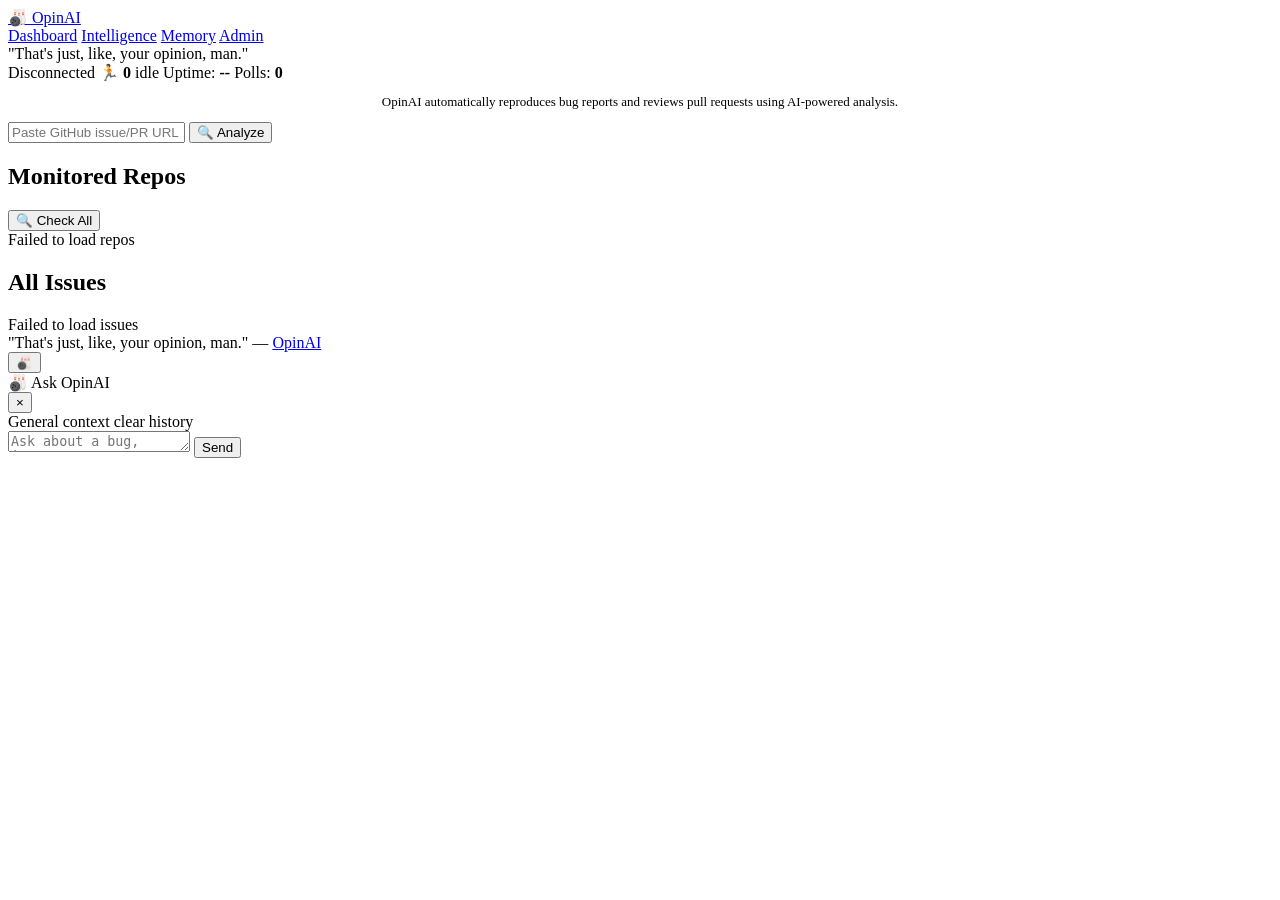
==== commit 206a2983: "feat: stacked/related PR review support Multiple PR URLs can be pasted in the dashboard textbox (com" ====
--- a/controller-go/internal/dashboard/static/index.html
+++ b/controller-go/internal/dashboard/static/index.html
@@ -54,7 +54,7 @@
   <section class="section">
     <div class="reproduce-bar">
       <input type="text" id="reproduceInput" class="reproduce-input"
-             placeholder="Paste GitHub issue or PR URL...">
+             placeholder="Paste GitHub issue/PR URL (multiple URLs for stacked PR series)...">
       <button class="btn btn-primary" onclick="reproduceFromUrl()">&#x1F50D; Analyze</button>
     </div>
   </section>
@@ -163,11 +163,12 @@
 const REFRESH_INTERVAL = 30000;
 let activeRepoFilter = null;
 let allRuns = [];
-var pendingReRuns = {}; // key: "repo#issue" → {timestamp, repo, issue}
+var pendingReRuns = {};
+var _lastIssueData = null; // key: "repo#issue" → {timestamp, repo, issue}
 var _autoExpandAfterRender = new Set(); // rowIds to auto-expand after next render
 
-async function fetchJSON(url) {
-  const resp = await fetch(API + url);
+async function fetchJSON(url, opts) {
+  const resp = await fetch(API + url, opts);
   if (!resp.ok) throw new Error(resp.statusText);
   return resp.json();
 }
@@ -390,11 +391,12 @@
       map[key] = {
         repo: j.repo || '', issue: j.issue || '', title: '',
         category: '', verdict: '', confidence: '',
-        status: jobStatus, duration: j.duration || '', timestamp: j.created || '',
+        status: jobStatus, duration: j.duration || '', timestamp: j.created || j.created_at || '',
         posted: false, report: '', runId: null,
-        logs: j.logs || ''
+        logs: j.logs || '', jobType: j.type || ''
       };
     }
+    if (j.type) map[key].jobType = j.type;
   });
 
   // Apply pending re-run overrides
@@ -411,7 +413,7 @@
         delete pendingReRuns[pk];
       } else {
         // Still waiting — override display
-        entry.status = 'Re-running';
+        entry.status = pr.isNew ? 'Running' : 'Re-running';
         entry.verdict = '';
         entry.confidence = '';
       }
@@ -420,7 +422,7 @@
       map[pk] = {
         repo: pr.repo || '', issue: pr.issue || '', title: '',
         category: '', verdict: '', confidence: '',
-        status: 'Re-running', duration: '', timestamp: new Date(pr.timestamp).toISOString(),
+        status: pr.isNew ? 'Running' : 'Re-running', duration: '', timestamp: new Date(pr.timestamp).toISOString(),
         posted: false, report: '', runId: null, logs: ''
       };
     }
@@ -439,6 +441,7 @@
 function statusBadge(status) {
   switch (status) {
     case 'Re-running': return '<span class="verdict verdict-running"><span class="spin">&#x1F504;</span> Re-running...</span>';
+    case 'Running': return '<span class="verdict verdict-running"><span class="spin">&#x1F504;</span> Running...</span>';
     case 'Running': return '<span class="verdict verdict-running"><span class="spin">&#x1F504;</span> Running</span>';
     case 'Done': return '<span class="verdict verdict-ok">&#x2705; Done</span>';
     case 'Failed': return '<span class="verdict verdict-bug">&#x274C; Failed</span>';
@@ -480,6 +483,7 @@
   _logStreams = {};
 
   var items = mergeIssues();
+  _lastIssueData = items;
   if (activeRepoFilter) items = items.filter(function(r) { return r.repo === activeRepoFilter; });
   var container = document.getElementById('issuesContainer');
 
@@ -526,7 +530,8 @@
     // Build expanded content: live logs for active rows, report for completed
     var expandInner;
     if (isActive) {
-      expandInner = '<div class="live-logs" id="logs-' + rowId + '"><span style="color:var(--text-dim)">&#x23F3; Starting reproduction...</span></div>';
+      var startMsg = r.jobType === 'pr-review' ? 'Starting PR review...' : 'Starting reproduction...';
+      expandInner = '<div class="live-logs" id="logs-' + rowId + '"><span style="color:var(--text-dim)">&#x23F3; ' + startMsg + '</span></div>';
     } else {
       expandInner = renderSummary(r) + renderReproDetails(r) + renderMarkdown(expandContent);
     }
@@ -838,57 +843,94 @@
 
 async function reproduceFromUrl() {
   var input = document.getElementById('reproduceInput');
-  var url = input.value.trim();
-  if (!url) { showToast('Paste a GitHub issue or PR URL first', 'error'); return; }
-  var parsed = parseGitHubUrl(url);
-  if (!parsed) { showToast('Invalid URL — expected a GitHub issue or PR link', 'error'); return; }
-  // Check if repo is monitored
+  var raw = input.value.trim();
+  if (!raw) { showToast('Paste a GitHub issue or PR URL first', 'error'); return; }
+
+  // Split on commas, newlines, or whitespace to support multiple URLs
+  var urls = raw.split(/[,\n\s]+/).filter(function(u) { return u.trim().length > 0; });
+  var allParsed = [];
+  for (var i = 0; i < urls.length; i++) {
+    var p = parseGitHubUrl(urls[i].trim());
+    if (p) allParsed.push(p);
+  }
+  if (allParsed.length === 0) { showToast('Invalid URL — expected a GitHub issue or PR link', 'error'); return; }
+
+  // Check if repos are monitored
   try {
     var repos = await fetchJSON('/api/repos');
     var monitored = repos.map(function(r) { return r.name; });
-    if (monitored.indexOf(parsed.repo) === -1) {
-      showToast('This repo is not monitored by OpinAI. Add it first.', 'error');
-      return;
-    }
-  } catch(e) { /* proceed anyway, server will validate */ }
-  input.value = '';
-
-  if (parsed.type === 'pr') {
-    // Trigger PR review
-    showToast('Queuing PR review: ' + parsed.repo + '#' + parsed.number + '...', 'info');
-    try {
-      var resp = await fetch(API + '/api/review-pr', {
-        method: 'POST',
-        headers: {'Content-Type': 'application/json'},
-        body: JSON.stringify({ repo: parsed.repo, pr_number: parsed.number })
-      });
-      var data = await resp.json();
-      if (!resp.ok) {
-        showToast('Failed: ' + (data.message || resp.status), 'error');
+    for (var i = 0; i < allParsed.length; i++) {
+      if (monitored.indexOf(allParsed[i].repo) === -1) {
+        showToast(allParsed[i].repo + ' is not monitored by OpinAI. Add it first.', 'error');
         return;
       }
-      showToast('PR review queued: ' + parsed.repo + '#' + parsed.number, 'success');
-      setTimeout(loadPRReviews, 3000);
-    } catch(e) {
-      showToast('Failed to queue PR review: ' + (e.message || e), 'error');
-    }
-  } else {
-    // Trigger issue reproduction
+    }
+  } catch(e) { /* proceed anyway */ }
+  input.value = '';
+
+  // Separate PRs and issues
+  var prs = allParsed.filter(function(p) { return p.type === 'pr'; });
+  var issues = allParsed.filter(function(p) { return p.type === 'issue'; });
+
+  // Queue PR reviews — if multiple PRs from same repo, pass as related series
+  if (prs.length > 0) {
+    var prsByRepo = {};
+    prs.forEach(function(p) {
+      if (!prsByRepo[p.repo]) prsByRepo[p.repo] = [];
+      prsByRepo[p.repo].push(p.number);
+    });
+
+    for (var repo in prsByRepo) {
+      var prNums = prsByRepo[repo];
+      var relatedPRs = prNums.length > 1 ? prNums : [];
+
+      for (var i = 0; i < prNums.length; i++) {
+        var prNum = prNums[i];
+        showToast('Queuing PR review: ' + repo + '#' + prNum + (relatedPRs.length > 1 ? ' (series of ' + relatedPRs.length + ')' : '') + '...', 'info');
+        try {
+          var body = { repo: repo, pr_number: prNum };
+          if (relatedPRs.length > 1) body.related_prs = relatedPRs;
+          var resp = await fetch(API + '/api/review-pr', {
+            method: 'POST',
+            headers: {'Content-Type': 'application/json'},
+            body: JSON.stringify(body)
+          });
+          var data = await resp.json();
+          if (!resp.ok) {
+            showToast('Failed: ' + (data.message || resp.status), 'error');
+          } else {
+            showToast('PR review queued: ' + repo + '#' + prNum, 'success');
+          }
+        } catch(e) {
+          showToast('Failed to queue PR review: ' + (e.message || e), 'error');
+        }
+      }
+    }
+    setTimeout(loadPRReviews, 3000);
+  }
+
+  // Queue issue reproductions
+  issues.forEach(function(parsed) {
     var rKey = parsed.repo + '#' + parsed.number;
-    pendingReRuns[rKey] = { timestamp: Date.now(), repo: parsed.repo, issue: parsed.number };
+    var isNew = !_lastIssueData || !_lastIssueData.find(function(r) { return (r.repo || '') + '#' + (r.issue || '') === rKey; });
+    pendingReRuns[rKey] = { timestamp: Date.now(), repo: parsed.repo, issue: parsed.number, isNew: isNew };
     var rRowId = 'issue-' + parsed.repo.replace(/[^a-zA-Z0-9]/g, '-') + '-' + parsed.number;
     _autoExpandAfterRender.add(rRowId);
+  });
+  if (issues.length > 0) {
     renderIssues();
-    try {
-      await fetchJSON('/api/reproduce', {
-        method: 'POST',
-        headers: {'Content-Type': 'application/json'},
-        body: JSON.stringify({ repo: parsed.repo, issue_number: parsed.number })
-      });
-      showToast('Queued: ' + parsed.repo + '#' + parsed.number, 'info');
-    } catch(e) {
-      showToast('Failed to queue: ' + (e.message || e), 'error');
-      delete pendingReRuns[rKey];
+    for (var i = 0; i < issues.length; i++) {
+      try {
+        await fetchJSON('/api/reproduce', {
+          method: 'POST',
+          headers: {'Content-Type': 'application/json'},
+          body: JSON.stringify({ repo: issues[i].repo, issue_number: issues[i].number })
+        });
+        showToast('Queued: ' + issues[i].repo + '#' + issues[i].number, 'info');
+      } catch(e) {
+        showToast('Failed to queue: ' + (e.message || e), 'error');
+        delete pendingReRuns[issues[i].repo + '#' + issues[i].number];
+      }
     }
     loadIssuesImmediate();
   }
@@ -910,6 +952,10 @@
   var count = 0;
   items.forEach(function(r) {
     if (r.status === 'Running' || r.status === 'Re-running') count++;
+  });
+  // Include running PR review jobs
+  (activePRJobs || []).forEach(function(j) {
+    if (j.status === 'Running' || j.status === 'Pending') count++;
   });
   var el = document.getElementById('runningIndicator');
   document.getElementById('runningCount').textContent = count;
@@ -970,11 +1016,16 @@
   }
 }
 
+var activePRJobs = [];
 async function loadPRReviews() {
   try {
-    allPRReviews = await fetchJSON('/api/pr-reviews');
+    var results = await Promise.all([fetchJSON('/api/pr-reviews'), fetchJSON('/api/pr-jobs')]);
+    allPRReviews = results[0] || [];
+    activePRJobs = (results[1] || []).filter(function(j) {
+      return j.status === 'Running' || j.status === 'Pending';
+    });
     var section = document.getElementById('prReviewsSection');
-    if (allPRReviews && allPRReviews.length > 0) {
+    if (allPRReviews.length > 0 || activePRJobs.length > 0) {
       section.style.display = '';
       renderPRReviews();
     } else {
@@ -999,7 +1050,7 @@
 
 function renderPRReviews() {
   var container = document.getElementById('prReviewsContainer');
-  if (!allPRReviews || !allPRReviews.length) {
+  if ((!allPRReviews || !allPRReviews.length) && (!activePRJobs || !activePRJobs.length)) {
     container.innerHTML = '<div class="table-wrap"><div class="empty">No PR reviews yet</div></div>';
     return;
   }
@@ -1007,6 +1058,25 @@
   var html = '<div class="table-wrap"><table>' +
     '<thead><tr><th>PR</th><th>Repo</th><th>Title</th><th>Author</th><th>Verdict</th><th>Risk</th><th>Duration</th><th>Reviewed</th><th></th></tr></thead>' +
     '<tbody>';
+
+  // Show running PR jobs at the top
+  (activePRJobs || []).forEach(function(j) {
+    // Skip if already in completed reviews
+    var alreadyDone = (allPRReviews || []).some(function(pr) { return pr.repo === j.repo && pr.pr_number === j.issue; });
+    if (alreadyDone) return;
+    var prUrl = j.repo ? ('https://github.com/' + j.repo + '/pull/' + j.issue) : '#';
+    html += '<tr style="background:rgba(88,166,255,0.05);">' +
+      '<td><a href="' + prUrl + '" target="_blank">#' + j.issue + '</a></td>' +
+      '<td><span class="badge badge-repo">' + escapeHtml(j.repo) + '</span></td>' +
+      '<td class="td-title" style="color:var(--text-dim);">Reviewing...</td>' +
+      '<td>--</td>' +
+      '<td><span class="verdict verdict-running"><span class="spin">&#x1F504;</span> Running</span></td>' +
+      '<td>--</td>' +
+      '<td>--</td>' +
+      '<td style="font-size:11px;color:var(--text-dim)">' + timeAgo(j.created_at) + '</td>' +
+      '<td></td>' +
+    '</tr>';
+  });
 
   allPRReviews.forEach(function(pr) {
     var rowId = 'pr-review-' + pr.id;
@@ -1689,8 +1759,12 @@
         case 'repo_update':
           loadRepos();
           break;
+        case 'pr_review_created':
+        case 'pr_review_queued':
+          loadPRReviews().then(updateRunningCount);
+          break;
         case 'pr_review_completed':
-          loadPRReviews();
+          loadPRReviews().then(updateRunningCount);
           loadStatus();
           if (msg.data) showToast('PR review: ' + (msg.data.repo || '') + '#' + (msg.data.pr_number || '') + ' — ' + (msg.data.verdict || 'done'), 'success');
           break;
